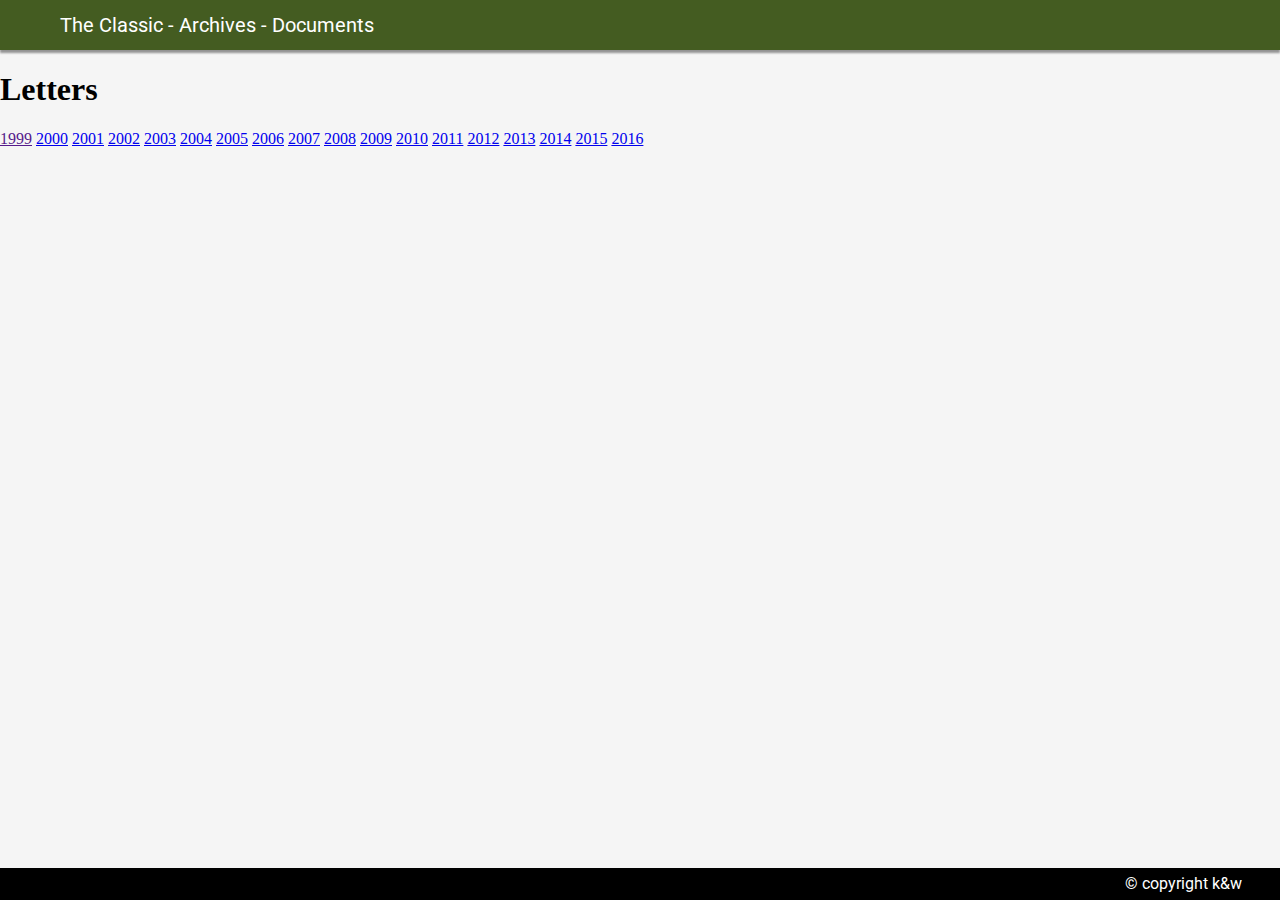
==== documents.html @ b6fb6b00 "Add files via upload" ====
<!doctype html>
<html lang="en">

<head>
<title>The Hartwell Invitational Open Classic</title>
<meta charset="utf-8">
<link rel="stylesheet" href="css/hartwell.css">
<link href="https://fonts.googleapis.com/icon?family=Material+Icons"
      rel="stylesheet">


</head>

<body>
	<div class="archives">
	<div class="childHeader">
		<h1><a href='index.html'>The Classic</a> - <a href='index.html#archives'>Archives</a> - Documents</h1>
	</div>

<h1>Letters</h1>

  <a href="">1999</a>
  <a href="#">2000</a>
  <a href="#">2001</a>
  <a href="#">2002</a>
  <a href="#">2003</a>
  <a href="#">2004</a>
  <a href="#">2005</a>
  <a href="#">2006</a>
  <a href="#">2007</a>
  <a href="#">2008</a>
  <a href="#">2009</a>
  <a href="#">2010</a>
  <a href="#">2011</a>
  <a href="#">2012</a>
  <a href="#">2013</a>
  <a href="#">2014</a>
  <a href="#">2015</a>
  <a href="#">2016</a>

	<div id="footer">
      <p>&copy; copyright k&amp;w</p>
	</div>

</body>
</html>
---- css/hartwell.css ----
@import url('https://fonts.googleapis.com/css?family=Merriweather:400|Open+Sans:300');
@import url('https://fonts.googleapis.com/css?family=Meie+Script');
@import url('https://fonts.googleapis.com/css?family=Roboto:300,400,400i,500,700|Monsieur+La+Doulaise');



body {
  position: relative;
  margin: 0px auto;
  width: 100%;
}

                        /* WELCOME */
.welcome {
  background: url("../images/backgroundShaded.jpg") no-repeat center center fixed;
  -webkit-background-size: cover;
  -moz-background-size: cover;
  -o-background-size: cover;
  background-size: cover;
  height: 100vh;
}


.midbar {
  background-color: rgba(0, 0, 0, .2);
  width: 100%;
  height: 35%;
  position: relative;
  top: 30%;
  bottom: 30%;
}


.intro {
  position: relative;
  width: 100%;
  top: 13%;
}

.welcome h1 {
  font-family: "Meie Script", cursive;
  letter-spacing: .01em;
  color: #fff;
  margin: 0px;
  text-align: center;
  font-size: 4.8em;
  text-shadow: 2px 2px 2px rgba(0, 0, 0, .5);
  position: relative;
  padding-top: 4%;
}

                          /* HOME */
  /* LEFT */

.left {
    display: inline-block;
    width: 60%;
	  min-width: 700px;
    float: left;
  }

.home {
  background-color: rgba(244, 244, 244, .5);
  overflow: auto;
  min-height: 100vh;
}

.message {
  padding: 5%;
}

.message h1 {
  font-family: "Roboto";
  font-size: 3.2em;
  margin: 0px;
}

.message h2 {
  font-family: "Roboto";
  font-size: 2.4em;
  margin: 0px;
}

.message p {
  line-height: 1.9em;
  font-size: 1.1em;
  font-family: "Merriweather";
}

.message ul {
  line-height: 1.9em;
  font-size: 1.1em;
  font-family: "Merriweather";
  list-style-image: url('../images/tee.png');
}

.message li {
	padding-bottom: 1em;
}

#commish {
  text-align: right;
  padding-right: 5%;
  font-weight: bold;
}

/* RIGHT */


.right {
width: 40%;
min-width: 475px;
overflow: auto;
margin: auto;
}

img {
display: block;
margin: auto;
padding-top: 7%;
width: 425px;
height: 325px;
}


                          /* FIXED ACTION BAR */
.actionBar {
  background-color: rgba(55, 55, 55,.9);
  height: 110px;
  position: fixed;
  z-index: 1;
  display: none;
  width: 100%;
  top: 0;
}

.actionButtons  {
  position: relative;
  text-align: center;
  margin-left: 55%;
}

.button {
  font-family: "Roboto";
  font-weight: 400;
  font-size: 1.4em;
  text-decoration: none;
  color: #fff;
  margin: 23px 20px;
  display: inline-block;
  background-color: rgba(33, 150, 243, 1);
  border-radius: 5px;
  width: 155px;
  height: 65px;
  text-align: center;
  transition-duration: .4s;
  border: 1px solid rgba(33, 150, 243, 1);
}



.actionButtons a:hover {
  background-color: #fff;
  color: rgba(33, 150, 243, 1);
  border: 1px solid rgba(33, 150, 243, 1);
}

/* Styles Contact Dropdown Div */

#contact-drop {
  position: absolute;
  display: none;
  background-color: white;
  z-index: 2;
  right: -10px;
  box-shadow: 1px 1px 5px #000;
  border: 1px solid black;
}

/* Display Contant Dropdown Div when hovering on Contact Head Button */

#contact:hover #contact-drop {
  display: block;
}

/* Styles both paragraph & anchor elements for contact dropdown */

#contact-drop a, #contact-drop p {
  display: inline-block;
  width: 100%;
  font-family: "Roboto";
  font-weight: 400;
  font-size: 1em;
  line-height: 40px;
  color: black;
  text-decoration: none;
  background-color: rgba(244, 244, 244, .5);
  margin: 0px;
  padding: 0px 10px;
  white-space: nowrap;
  box-sizing: border-box;
}

#contact-drop a:hover {
  background-color: rgba(164, 164, 164, .5);
  text-decoration: underline;
}


                         /* ARCHIVES */
.archives {
  background: rgba(245, 245, 245, 1);
  position: relative;
  min-height: 100vh;
  }

.archBackground {
	position: absolute;
	width: 100%;
	height: 100%;
	background-size: cover;
	opacity: .3;
  }

.archiveHeader {
	position: relative;
	background-color: rgba(68, 92, 33, 1);
	border-top: 1px solid black;
	border-bottom: 1px solid black;
	box-shadow: 0px 2px 2px rgba(0, 0, 0, .4);
	padding-top: 15px;
  color: #fff;
  height: 95px;
}

.archiveHeader h1 {
	font-family: 'Merriweather', serif;
	font-weight: normal;
	font-size: 4.4em;
	text-align: center;
	margin: 0px;
	z-index: 5;

}

.links {
	width: auto;
	max-width: 90%;
	margin: auto;
	text-align: center;
}

.linkBtn {
	display: inline-block;
	width: 320px;
	height: 240px;
	/*border-radius: 6px;*/
	margin: 40px 20px;
	border: 2px solid black;
	box-shadow: 1px 1px 3px rgba(0, 0, 0, .6);
	position: relative;
  transition: box-shadow .2s;
  overflow: hidden;
}

.linkBtn:hover {
  box-shadow: 1px 1px 10px rgba(0, 0, 0, 1);
}

/*

.linkDsc {
	width: 100%;
	height: 100%;
	background-color: rgba(0, 0, 0, 0);
	color: rgba(255, 255, 255, 0);
	transition: background-color .2s, color .2s;
}

.linkDsc:hover {
		background-color: rgba(0, 0, 0, .7);
		color: rgba(255, 255, 255, 1);
}

.linkDsc p {
	font-family: 'Roboto';
	font-weight: 300;
	font-size: 18px;
	padding: 8px;
	margin: 0px auto;
  padding-top: 9%;
	text-align: center;
}

*/

.linkImg {
	height: 75%;
  width: 100%
}

.linkBar {
	width: 100%;
	height: 80%;
  border-top: 1px solid black;
	background-color: rgba(222, 193, 135, 1);
	border-radius: 0px 0px 5px 5px;
  transition: box-shadow .2s;
}


.linkBar:hover {
  box-shadow: 1px 1px 5px #000;

}

.linkBar p {
	line-height: 60px;
	font-family: 'Roboto';
	font-weight: 500;
	font-size: 24px;
	color: white;
	margin: 0px 10px;
	text-align: left;
  text-align: center;
}


#manifesto {
	background: url('../images/documents.png') center;
	background-repeat: no-repeat;
}

#scores {
	background: url('../images/scores.png') center;
	background-repeat: no-repeat;
}

#photos {
	background: url('../images/photos.png') center;
  background-repeat: no-repeat;
}

/*
#lore {
	background: url('../images/Lore_Thumb.jpg') center;
	background-size: cover;
}
*/

                              /* FOOTER */

#footer {
	position: absolute;
	width: 100%;
	background-color: rgba(0, 0, 0, 1);
	bottom: 0px;

}

#footer p {
	margin: 0px;
	line-height: 2em;
	color: white;
  text-align: right;
  margin-right: 3%;
  font-family: 'Roboto', sans-serif;
}

/*                 SCORES TABLE STYLING                      */

.playerTable {
  display: table;
  font-family: "Roboto";
  font-weight: light;
  margin: auto;
  margin-top: 4em;
  box-shadow: 0px 0px 5px #000;
}

table {
  border-collapse: collapse;
}

tr:nth-child(even) {
  background-color: #e3e3e3;
}

tr:nth-child(odd) {
  background-color: rgba(204, 204, 204, .9);
}

td {
  font-weight: 300;
}

th:first-child, td:first-child {
  padding-right: 20px;
  text-align: left;
  border-right: 2px solid rgba(0, 0, 0, 1);
  white-space: nowrap;
}

td:first-child {
  font-weight: 400;
}

th, td {
  padding: 4px 8px;
  text-align: center;
  border-bottom: 1px solid rgba(0, 0, 0, .5);
}

th {
    background-color: rgba(193, 197, 242, 0.6);
    border-bottom: 2px solid rgba(0, 0, 0, 1);
    font-size: 1.1em;
    font-weight: bold;
}

td a {
  text-decoration: none;
  color: black;
  transition: color .3s;
}

td a:hover {
  color: rgba(0, 0, 0, 0.5);
}

#winner {
  background-color: rgba(255, 224, 73, 0.9);
  font-weight: 400;
}

#DNP {
  font-style: italic;
  color: #777;
}

.best {
  background-color: rgba(6, 206, 106, 0.9);
  font-weight: 400;
}

.bestWinner {
  background:
    repeating-linear-gradient(45deg,
    rgba(255, 224, 73, 0.9) 5px,
    rgba(6, 206, 106, 0.9) 10px);
}

caption {
  caption-side: bottom;
  border-bottom: 1px solid black;
}

caption #winner {
  background-color: rgba(255, 224, 73, 0.9);
  font-weight: 400;
}

caption #DNP {
  font-style: italic;
  font-weight:300;
  color: #777;
}


/* SCORES PAGE STYLING*/

/* Styles Header for all Auxilliary Pages */

.childHeader {
	width: 100%;
	background-color: rgba(68, 92, 33, 1);
	box-shadow: 0px 3px 2px rgba(0, 0, 0, .4);
}

.childHeader h1 {
	font-family: 'Roboto';
	font-weight: 400;
	font-size: 1.25em;
	color: white;
	line-height: 2.5em;
	margin: 0px 0px 0px 3em;
}

.childHeader a {
  text-decoration: none;
  color: white;
}

.childHeader a:hover {
  text-decoration: underline;
}






/*   RSVP FORM PAGE STYLING   */

#rsvpForm {
  font-family: 'Roboto', sans-serif;
  font-size: 1em;
  padding: 10px;
}

#rsvpForm input[type=text]{
  width: 100%;
  font-size: 1em;
  padding: 12px 12px;
  box-sizing: border-box;
}

#rsvpForm input[type=submit] {
  font-size: 1em;
  font-family: 'Roboto', sans-serif;
  border: 1px solid rgba(33, 150, 243, 1);
  color: white;
  background-color: rgba(33, 150, 243, 1);
  border-radius: 3px;
  text-align: center;
  cursor: pointer;
  padding: 5px 5px;
  transition: .4s;
}

#rsvpForm input[type=submit]:hover {
  color: rgba(33, 150, 243, 1);
  background-color: #fff;
  border: 1px solid rgba(33, 150, 243, 1);
}

#rsvpForm input[type=submit]:active {

}
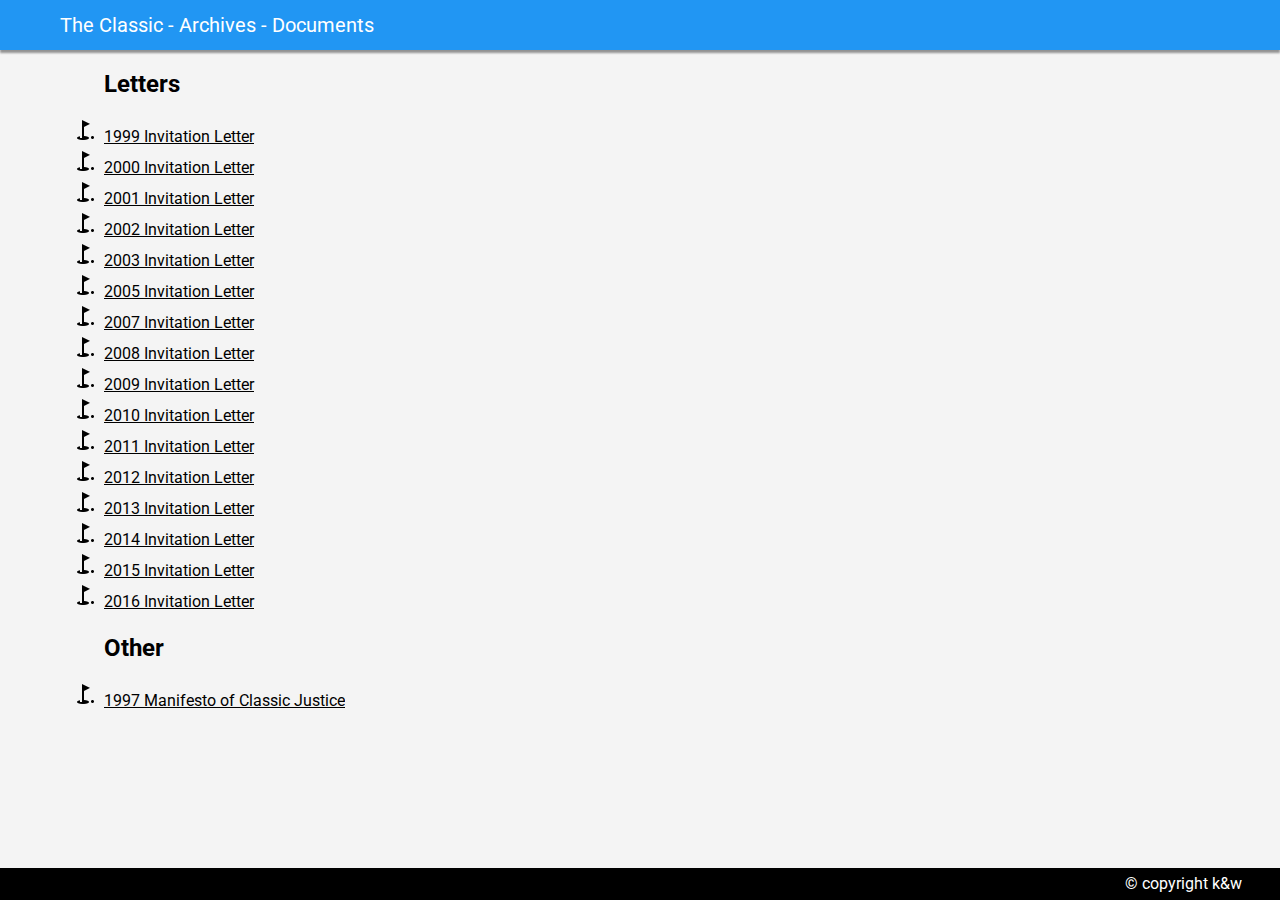
==== commit 4cae9983: "Add files via upload" ====
--- a/documents.html
+++ b/documents.html
@@ -7,36 +7,37 @@
 <link rel="stylesheet" href="css/hartwell.css">
 <link href="https://fonts.googleapis.com/icon?family=Material+Icons"
       rel="stylesheet">
-
-
 </head>
 
 <body>
 	<div class="archives">
 	<div class="childHeader">
-		<h1><a href='index.html'>The Classic</a> - <a href='index.html#archives'>Archives</a> - Documents</h1>
+		<h1> <a href='index.html'>The Classic</a> - <a href='index.html#archives'>Archives</a> - Documents</h1>
 	</div>
 
-<h1>Letters</h1>
-
-  <a href="">1999</a>
-  <a href="#">2000</a>
-  <a href="#">2001</a>
-  <a href="#">2002</a>
-  <a href="#">2003</a>
-  <a href="#">2004</a>
-  <a href="#">2005</a>
-  <a href="#">2006</a>
-  <a href="#">2007</a>
-  <a href="#">2008</a>
-  <a href="#">2009</a>
-  <a href="#">2010</a>
-  <a href="#">2011</a>
-  <a href="#">2012</a>
-  <a href="#">2013</a>
-  <a href="#">2014</a>
-  <a href="#">2015</a>
-  <a href="#">2016</a>
+<div class="docs">
+<ul>
+    <h2>Letters</h2>
+  <li><a href="./archive/1999_Letter.pdf" target='_blank'>1999 Invitation Letter</a></li>
+  <li><a href="./archive/2000_Letter.pdf" target='_blank'>2000 Invitation Letter</a></li>
+  <li><a href="./archive/2001_Letter.pdf" target='_blank'>2001 Invitation Letter</a></li>
+  <li><a href="./archive/2002_Letter.pdf" target='_blank'>2002 Invitation Letter</a></li>
+  <li><a href="./archive/2003_Letter.pdf" target='_blank'>2003 Invitation Letter</a></li>
+  <li><a href="./archive/2005_Letter.pdf" target='_blank'>2005 Invitation Letter</a></li>
+  <li><a href="./archive/2007_Letter.pdf" target='_blank'>2007 Invitation Letter</a></li>
+  <li><a href="./archive/2008_Letter.pdf" target='_blank'>2008 Invitation Letter</a></li>
+  <li><a href="./archive/2009_Letter.pdf" target='_blank'>2009 Invitation Letter</a></li>
+  <li><a href="./archive/2010_Letter.pdf" target='_blank'>2010 Invitation Letter</a></li>
+  <li><a href="./archive/2011_Letter.pdf" target='_blank'>2011 Invitation Letter</a></li>
+  <li><a href="./archive/2012_Letter.pdf" target='_blank'>2012 Invitation Letter</a></li>
+  <li><a href="./archive/2013_Letter.pdf" target='_blank'>2013 Invitation Letter</a></li>
+  <li><a href="./archive/2014_Letter.pdf" target='_blank'>2014 Invitation Letter</a></li>
+  <li><a href="./archive/2015_Letter.pdf" target='_blank'>2015 Invitation Letter</a></li>
+  <li><a href="./archive/2016_Letter.pdf" target='_blank'>2016 Invitation Letter</a></li>
+  <h2>Other</h2>
+  <li><a href="./archive/1997_classic_manifesto.pdf">1997 Manifesto of Classic Justice</a>
+</ul>
+</div>
 
 	<div id="footer">
       <p>&copy; copyright k&amp;w</p>
--- a/css/hartwell.css
+++ b/css/hartwell.css
@@ -122,13 +122,12 @@
 height: 325px;
 }
 
-
                           /* FIXED ACTION BAR */
 .actionBar {
   background-color: rgba(55, 55, 55,.9);
   height: 110px;
   position: fixed;
-  z-index: 1;
+  z-index: 1000;
   display: none;
   width: 100%;
   top: 0;
@@ -136,8 +135,7 @@
 
 .actionButtons  {
   position: relative;
-  text-align: center;
-  margin-left: 55%;
+  float: right;
 }
 
 .button {
@@ -163,6 +161,7 @@
   background-color: #fff;
   color: rgba(33, 150, 243, 1);
   border: 1px solid rgba(33, 150, 243, 1);
+  cursor: pointer;
 }
 
 /* Styles Contact Dropdown Div */
@@ -202,14 +201,20 @@
 }
 
 #contact-drop a:hover {
-  background-color: rgba(164, 164, 164, .5);
+  background-color: ;
+  text-decoration: underline;
+  border: none;
+  font-weight: bold;
+}
+
+#contact-drop a {
   text-decoration: underline;
 }
 
 
                          /* ARCHIVES */
 .archives {
-  background: rgba(245, 245, 245, 1);
+  background-color: rgba(244, 244, 244, 1);
   position: relative;
   min-height: 100vh;
   }
@@ -221,27 +226,6 @@
 	background-size: cover;
 	opacity: .3;
   }
-
-.archiveHeader {
-	position: relative;
-	background-color: rgba(68, 92, 33, 1);
-	border-top: 1px solid black;
-	border-bottom: 1px solid black;
-	box-shadow: 0px 2px 2px rgba(0, 0, 0, .4);
-	padding-top: 15px;
-  color: #fff;
-  height: 95px;
-}
-
-.archiveHeader h1 {
-	font-family: 'Merriweather', serif;
-	font-weight: normal;
-	font-size: 4.4em;
-	text-align: center;
-	margin: 0px;
-	z-index: 5;
-
-}
 
 .links {
 	width: auto;
@@ -261,6 +245,8 @@
 	position: relative;
   transition: box-shadow .2s;
   overflow: hidden;
+  background-color: rgba(250, 250, 250, 1);
+  margin-top: 10%;
 }
 
 .linkBtn:hover {
@@ -303,7 +289,7 @@
 	width: 100%;
 	height: 80%;
   border-top: 1px solid black;
-	background-color: rgba(222, 193, 135, 1);
+	background-color: rgba(0, 0, 0, 1);
 	border-radius: 0px 0px 5px 5px;
   transition: box-shadow .2s;
 }
@@ -473,7 +459,7 @@
 
 .childHeader {
 	width: 100%;
-	background-color: rgba(68, 92, 33, 1);
+	background-color: rgba(33, 150, 243, 1);
 	box-shadow: 0px 3px 2px rgba(0, 0, 0, .4);
 }
 
@@ -537,3 +523,30 @@
 #rsvpForm input[type=submit]:active {
 
 }
+
+/* DOCUMENTS */
+
+.docs{
+    list-style-image: url('../images/tee.png');
+    margin: 1em 0em 0em 4em;
+}
+
+.docs h2 {
+  font-family: "Roboto", sans-serif;
+}
+
+.docs ul {
+  margin: 0px;
+}
+
+.docs a {
+  font-family: "Roboto", sans-serif;
+  line-height: 1.5em;
+  border-bottom: 1px black;
+  color: #000;
+}
+
+.docs a:hover {
+  text-decoration: underline;
+  font-weight: bold;
+}
